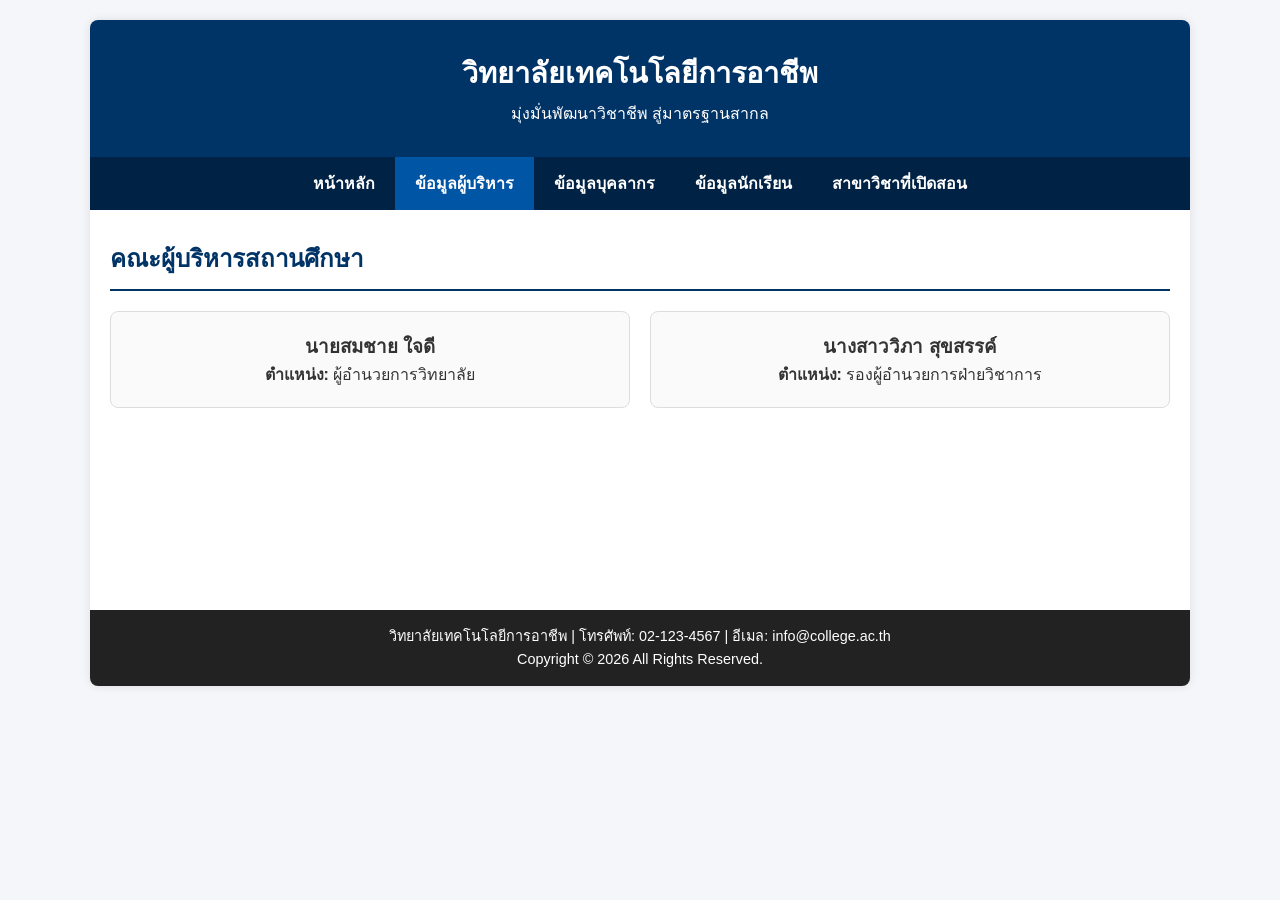
==== executive.html @ 3a4ffcbe "Create executive.html" ====
<!DOCTYPE html>
<html lang="th">
<head>
    <meta charset="UTF-8">
    <meta name="viewport" content="width=device-width, initial-scale=1.0">
    <title>ข้อมูลผู้บริหาร</title>
    <link rel="stylesheet" href="style.css">
</head>
<body>
    <div class="container">
        <header>
            <h1>วิทยาลัยเทคโนโลยีการอาชีพ</h1>
            <p>มุ่งมั่นพัฒนาวิชาชีพ สู่มาตรฐานสากล</p>
        </header>

        <nav>
            <a href="index.html">หน้าหลัก</a>
            <a href="executive.html" class="active">ข้อมูลผู้บริหาร</a>
            <a href="staff.html">ข้อมูลบุคลากร</a>
            <a href="students.html">ข้อมูลนักเรียน</a>
            <a href="courses.html">สาขาวิชาที่เปิดสอน</a>
        </nav>

        <main>
            <h2 class="page-title">คณะผู้บริหารสถานศึกษา</h2>
            <div class="card-grid">
                <div class="card">
                    <h3>นายสมชาย ใจดี</h3>
                    <p><b>ตำแหน่ง:</b> ผู้อำนวยการวิทยาลัย</p>
                </div>
                <div class="card">
                    <h3>นางสาววิภา สุขสรรค์</h3>
                    <p><b>ตำแหน่ง:</b> รองผู้อำนวยการฝ่ายวิชาการ</p>
                </div>
            </div>
        </main>

        <footer>
            <p>วิทยาลัยเทคโนโลยีการอาชีพ | โทรศัพท์: 02-123-4567 | อีเมล: info@college.ac.th</p>
            <p>Copyright © 2026 All Rights Reserved.</p>
        </footer>
    </div>
</body>
</html>
---- style.css ----
/* การตั้งค่าพื้นฐาน */
* {
    box-sizing: border-box;
    margin: 0;
    padding: 0;
    font-family: 'Sarabun', 'Segoe UI', Tahoma, sans-serif;
}

body {
    background-color: #f4f6f9;
    color: #333;
    line-height: 1.6;
}

.container {
    width: 90%;
    max-width: 1100px;
    margin: 20px auto;
    background: #fff;
    box-shadow: 0 0 10px rgba(0,0,0,0.1);
    border-radius: 8px;
    overflow: hidden;
}

/* 1. ส่วนหัว (Header) */
header {
    background: #003366;
    color: #fff;
    padding: 30px 20px;
    text-align: center;
}

header h1 {
    font-size: 1.8rem;
    margin-bottom: 5px;
}

/* แถบเมนูนำทาง (Navigation Bar) */
nav {
    background: #002244;
    display: flex;
    justify-content: center;
    flex-wrap: wrap;
}

nav a {
    color: #fff;
    text-decoration: none;
    padding: 14px 20px;
    display: block;
    font-weight: bold;
    transition: 0.3s;
}

nav a:hover, nav a.active {
    background-color: #0055a5;
}

/* 2. ส่วนเนื้อหา (Content) */
main {
    padding: 30px 20px;
    min-height: 400px;
}

.page-title {
    color: #003366;
    border-bottom: 2px solid #003366;
    padding-bottom: 10px;
    margin-bottom: 20px;
}

.card-grid {
    display: grid;
    grid-template-columns: repeat(auto-fit, minmax(250px, 1fr));
    gap: 20px;
    margin-top: 20px;
}

.card {
    border: 1px solid #ddd;
    border-radius: 8px;
    padding: 20px;
    text-align: center;
    background: #fafafa;
}

/* 3. ส่วนท้าย (Footer) */
footer {
    background: #222;
    color: #fff;
    text-align: center;
    padding: 15px 20px;
    font-size: 0.9rem;
}
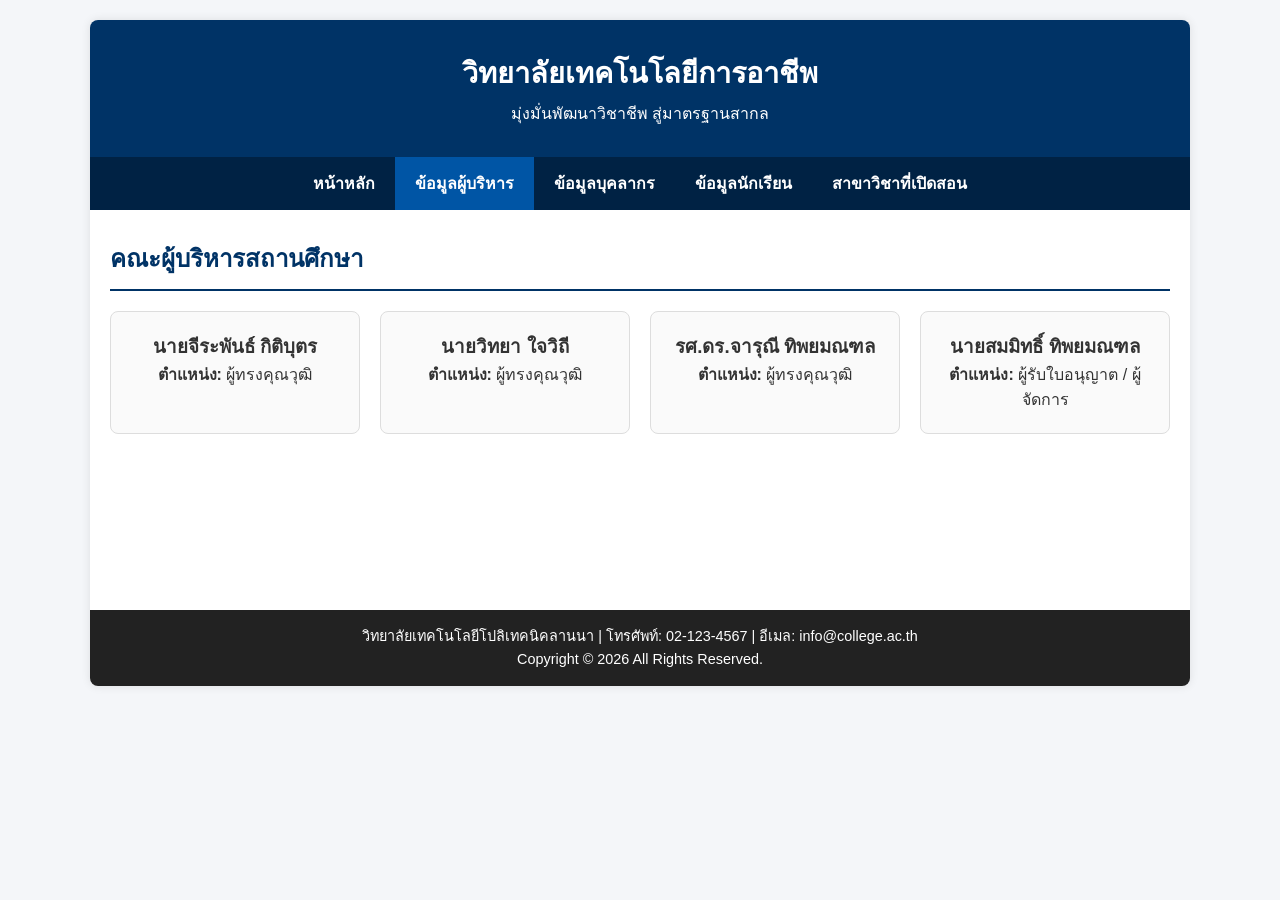
==== commit b51d3011: "Update executive.html" ====
--- a/executive.html
+++ b/executive.html
@@ -25,18 +25,26 @@
             <h2 class="page-title">คณะผู้บริหารสถานศึกษา</h2>
             <div class="card-grid">
                 <div class="card">
-                    <h3>นายสมชาย ใจดี</h3>
-                    <p><b>ตำแหน่ง:</b> ผู้อำนวยการวิทยาลัย</p>
+                    <h3>นายจีระพันธ์ กิติบุตร</h3>
+                    <p><b>ตำแหน่ง:</b> ผู้ทรงคุณวุฒิ</p>
                 </div>
                 <div class="card">
-                    <h3>นางสาววิภา สุขสรรค์</h3>
-                    <p><b>ตำแหน่ง:</b> รองผู้อำนวยการฝ่ายวิชาการ</p>
+                    <h3>นายวิทยา ใจวิถี</h3>
+                    <p><b>ตำแหน่ง:</b> ผู้ทรงคุณวุฒิ</p>
+                </div>
+                <div class="card">
+                    <h3>รศ.ดร.จารุณี ทิพยมณฑล</h3>
+                    <p><b>ตำแหน่ง:</b> ผู้ทรงคุณวุฒิ</p>
+                </div>
+                <div class="card">
+                    <h3>นายสมมิทธิ์ ทิพยมณฑล</h3>
+                    <p><b>ตำแหน่ง:</b> ผู้รับใบอนุญาต / ผู้จัดการ</p>
                 </div>
             </div>
         </main>
 
         <footer>
-            <p>วิทยาลัยเทคโนโลยีการอาชีพ | โทรศัพท์: 02-123-4567 | อีเมล: info@college.ac.th</p>
+            <p>วิทยาลัยเทคโนโลยีโปลิเทคนิคลานนา | โทรศัพท์: 02-123-4567 | อีเมล: info@college.ac.th</p>
             <p>Copyright © 2026 All Rights Reserved.</p>
         </footer>
     </div>
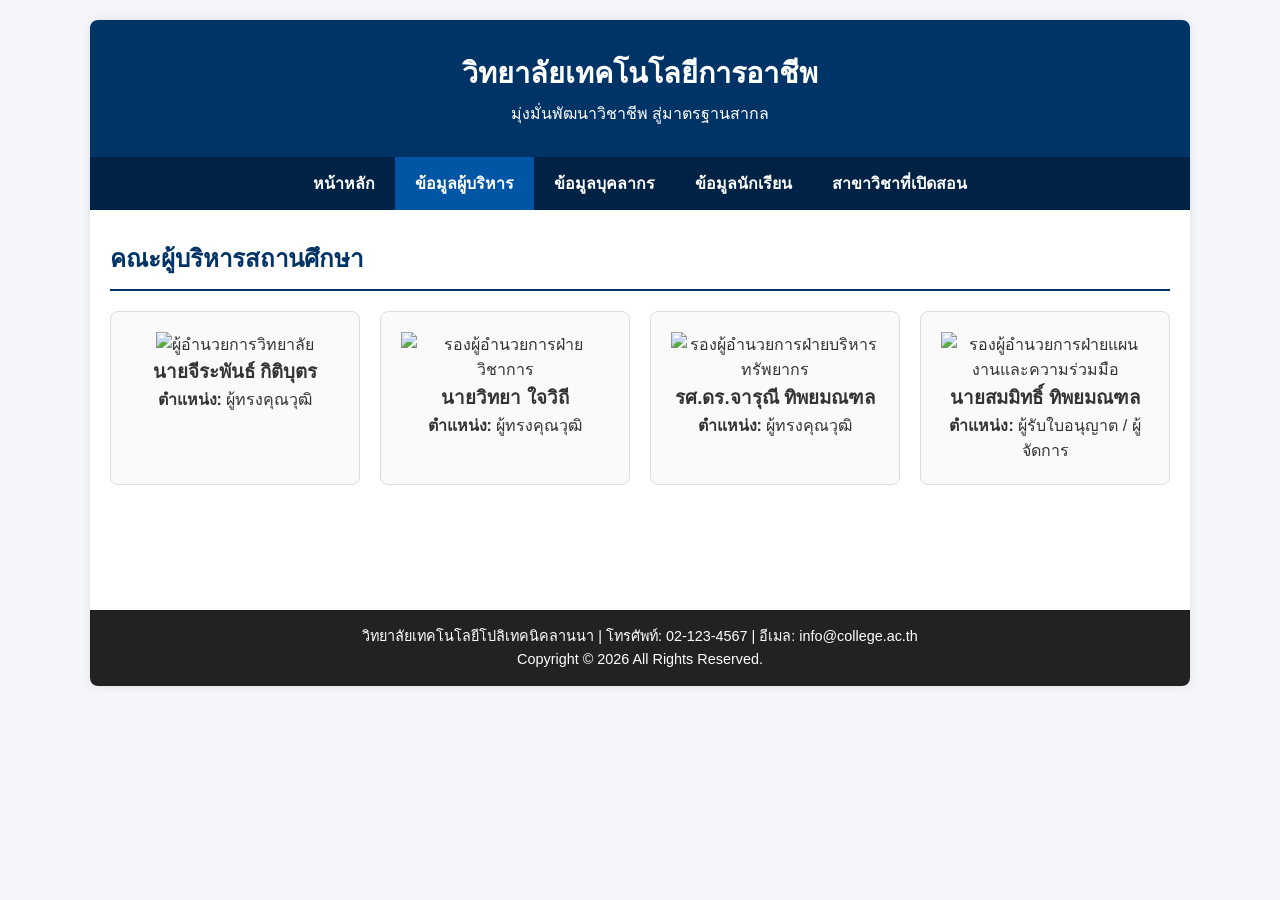
==== commit 31274740: "Update executive.html" ====
--- a/executive.html
+++ b/executive.html
@@ -24,22 +24,31 @@
         <main>
             <h2 class="page-title">คณะผู้บริหารสถานศึกษา</h2>
             <div class="card-grid">
+                
                 <div class="card">
+                    <img src="1.png" alt="ผู้อำนวยการวิทยาลัย" class="profile-img">
                     <h3>นายจีระพันธ์ กิติบุตร</h3>
                     <p><b>ตำแหน่ง:</b> ผู้ทรงคุณวุฒิ</p>
                 </div>
+
                 <div class="card">
+                    <img src="2.png" alt="รองผู้อำนวยการฝ่ายวิชาการ" class="profile-img">
                     <h3>นายวิทยา ใจวิถี</h3>
                     <p><b>ตำแหน่ง:</b> ผู้ทรงคุณวุฒิ</p>
                 </div>
+
                 <div class="card">
+                    <img src="3.png" alt="รองผู้อำนวยการฝ่ายบริหารทรัพยากร" class="profile-img">
                     <h3>รศ.ดร.จารุณี ทิพยมณฑล</h3>
                     <p><b>ตำแหน่ง:</b> ผู้ทรงคุณวุฒิ</p>
                 </div>
+
                 <div class="card">
+                    <img src="4.png" alt="รองผู้อำนวยการฝ่ายแผนงานและความร่วมมือ" class="profile-img">
                     <h3>นายสมมิทธิ์ ทิพยมณฑล</h3>
                     <p><b>ตำแหน่ง:</b> ผู้รับใบอนุญาต / ผู้จัดการ</p>
                 </div>
+
             </div>
         </main>
 
